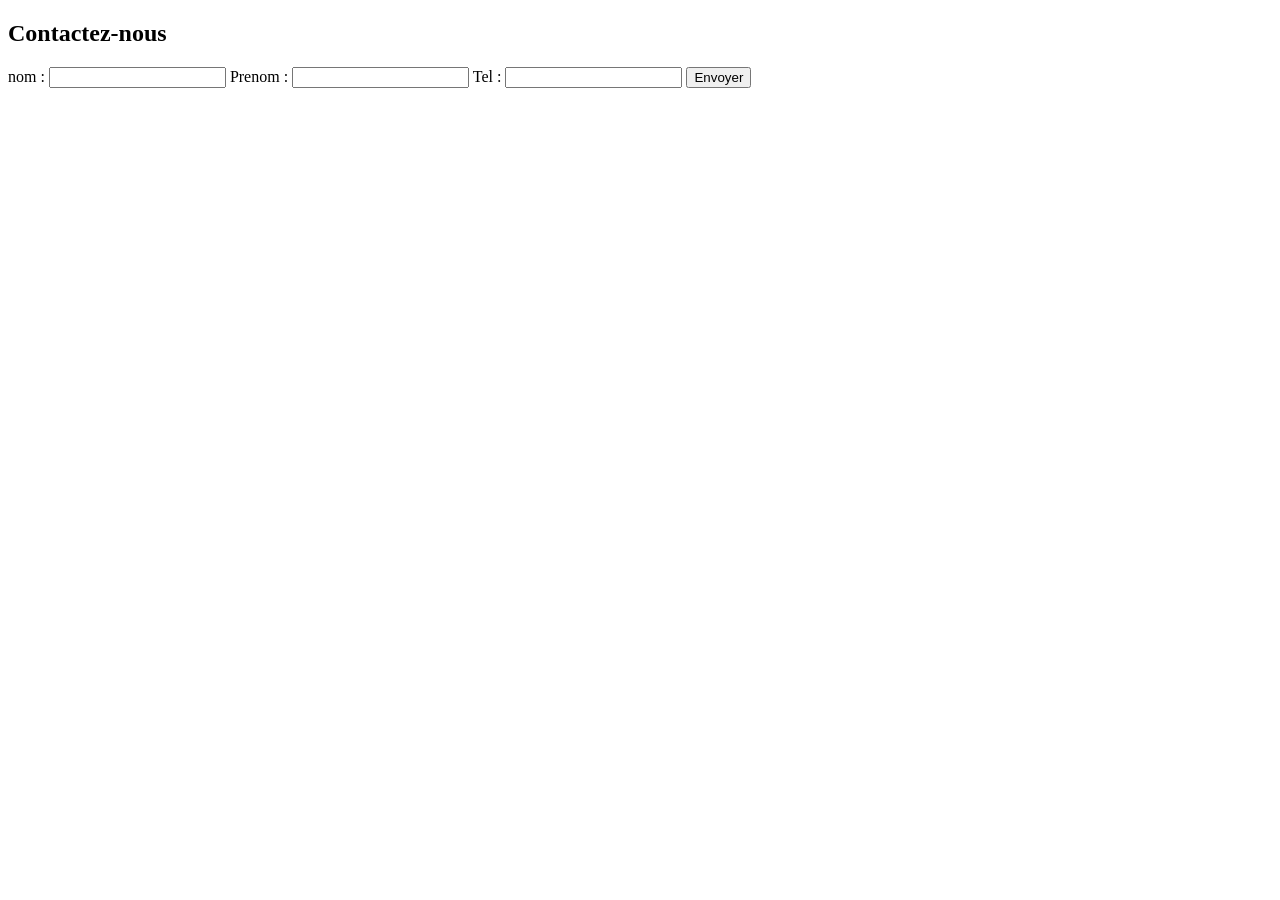
==== contact.html @ 21cda756 "creation du page contact" ====
<!DOCTYPE html>
<html lang="en">
<head>
    <meta charset="UTF-8">
    <meta name="viewport" content="width=device-width, initial-scale=1.0">
    <title>Contact</title>
</head>
<body>
    <section>
        <h1>Contactez-nous</h1>
    </section>
    <form>
        <label for="nom">nom :</label>
        <input type="text" name="nom">
        <label for="Prenom">Prenom :</label>
        <input type="text" name="Prenom">
        <label for="Tel">Tel :</label>
        <input type="number" name="Tel">
        <button type="submit">Envoyer</button>
    </form>
</body>
</html>
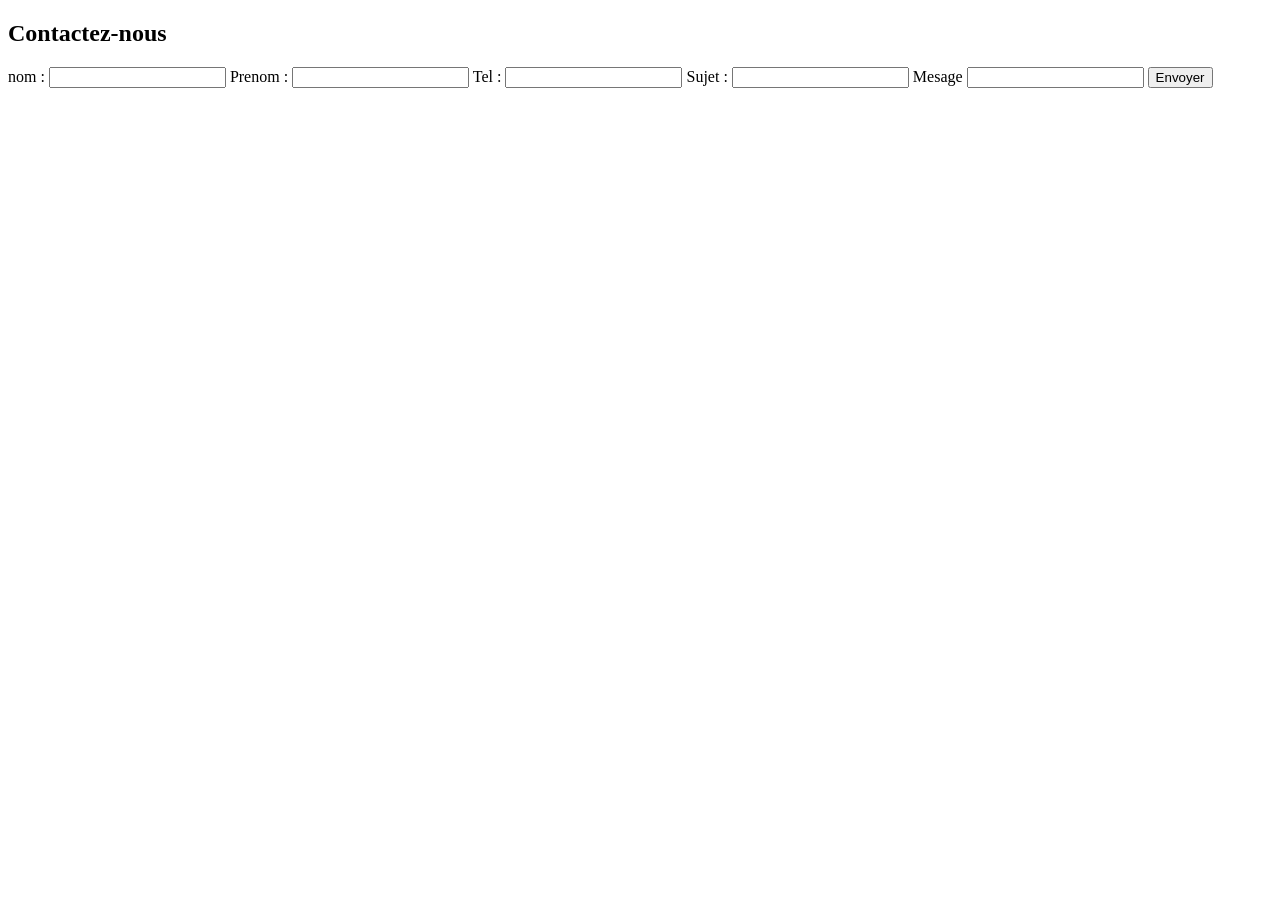
==== commit 27324eb6: "ajout des champs messages et sujet" ====
--- a/contact.html
+++ b/contact.html
@@ -16,6 +16,10 @@
         <input type="text" name="Prenom">
         <label for="Tel">Tel :</label>
         <input type="number" name="Tel">
+        <label for="sujet">Sujet : </label>
+        <input type="text" name="sujet">
+        <label for="Message">Mesage</label>
+        <input type="text" name="Message">
         <button type="submit">Envoyer</button>
     </form>
 </body>
